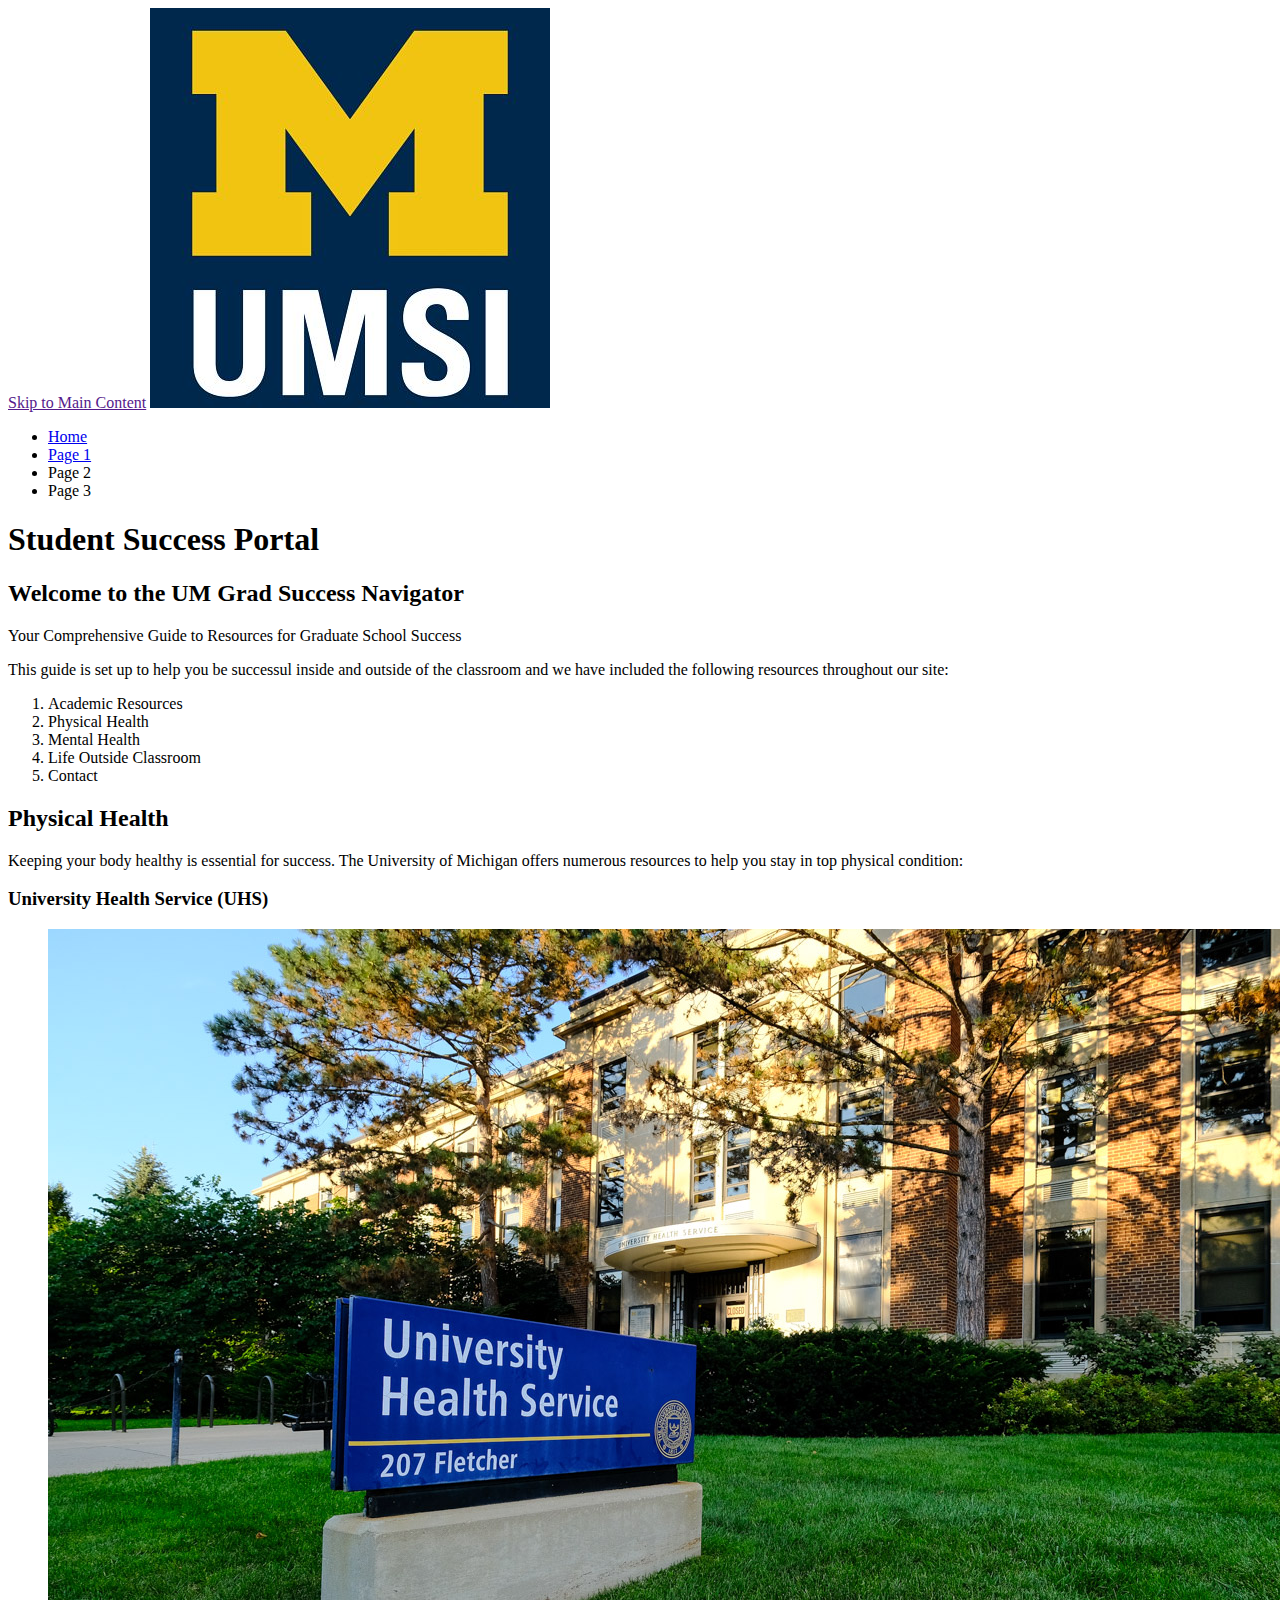
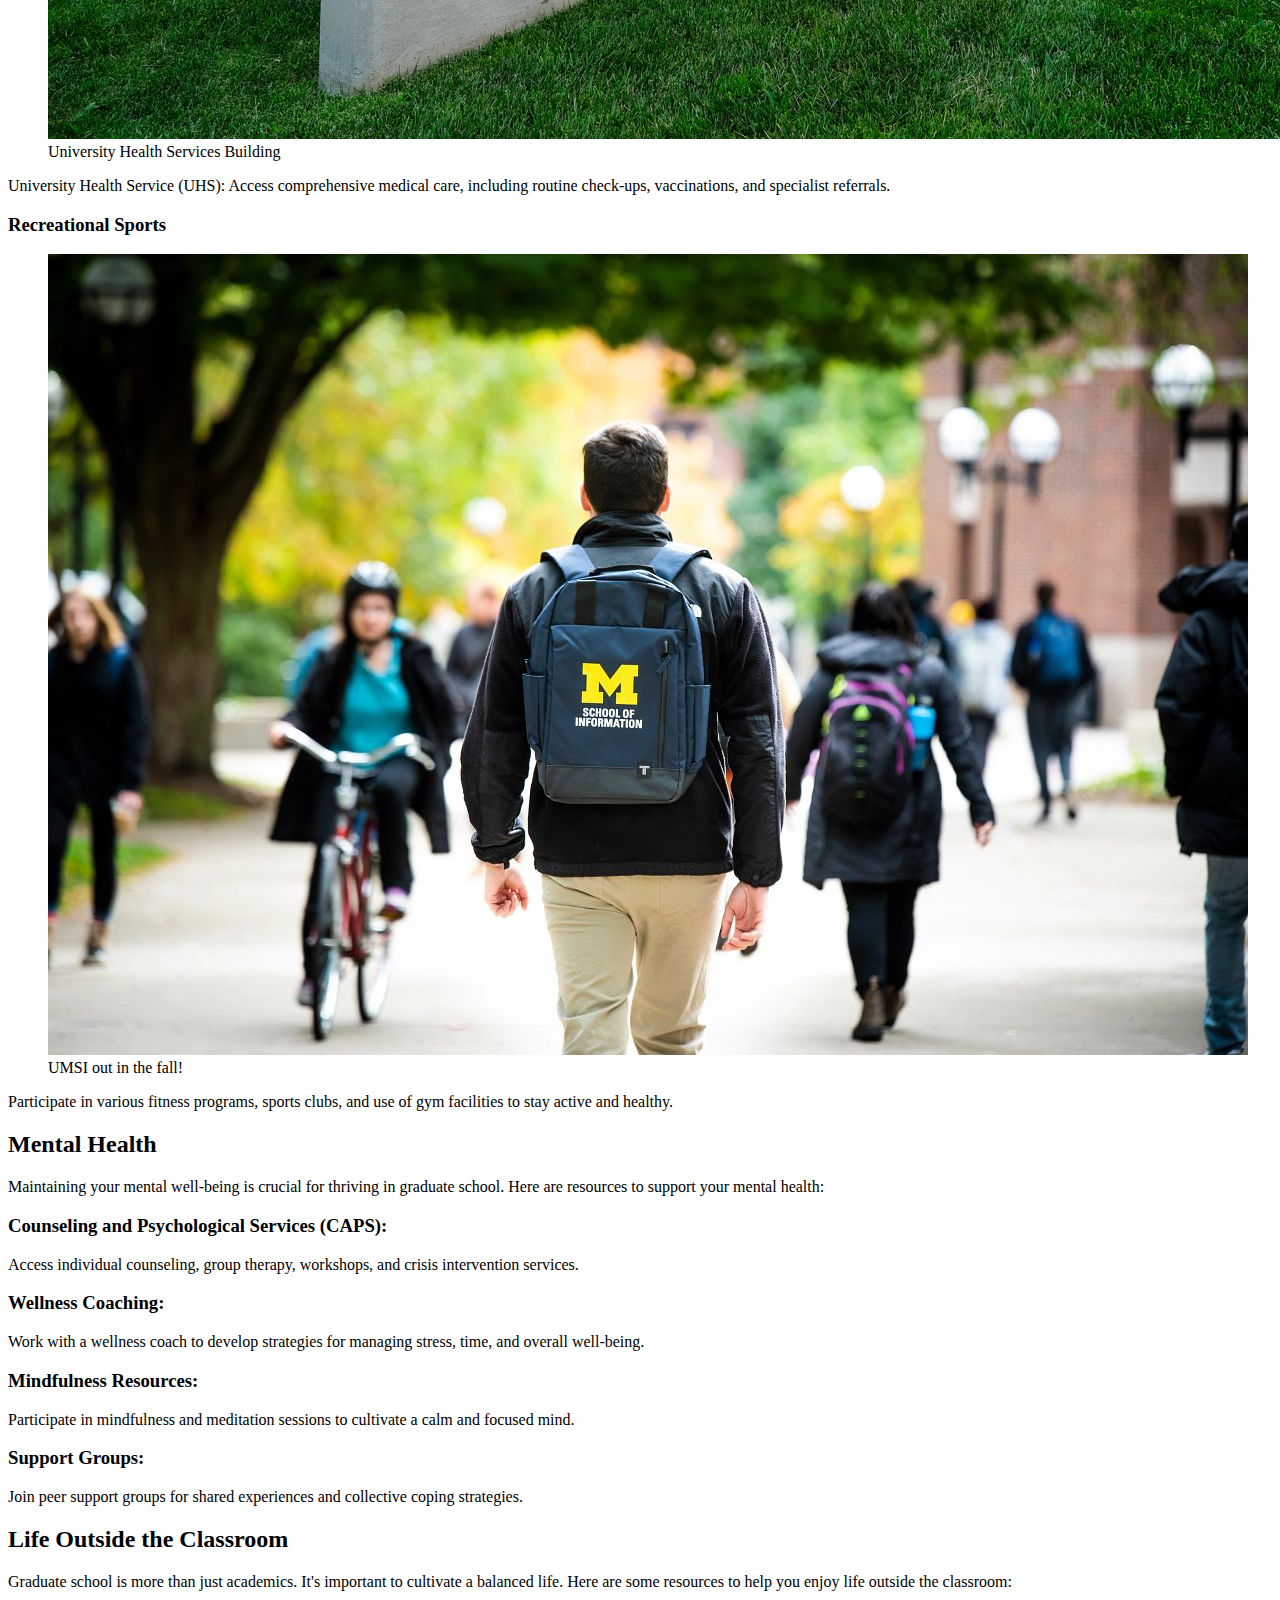
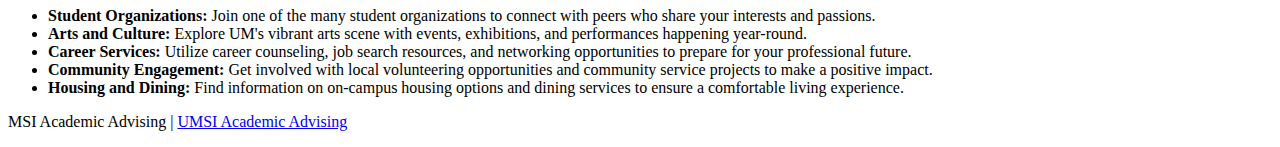
==== index.html @ b6bffa43 "Add files via upload" ====
<!DOCTYPE html>
<html lang="en">
<head>
    <meta charset="UTF-8">
    <meta name="viewport" content="width=device-width, initial-scale=1.0">
    <title>Student Success Portal</title>
</head>
<body>

    <header>
  <a href = "">Skip to Main Content</a>
        <img src="images/UMSI_signature_vertical_informal_solidblue.jpg" alt="UMSI Logo">
        <nav>
            <ul>
                <li><a href = "index.html">Home</a></li>
                <li><a href = "page_1.html">Page 1</a></li>
                <li>Page 2</li>
                <li>Page 3</li>
            </ul>
        </nav>
        <h1>Student Success Portal</h1>

    </header>
    <main>
        <section>
            <h2>Welcome to the UM Grad Success Navigator</h2>
            <p> Your Comprehensive Guide to Resources for Graduate School Success</p>
            <p>This guide is set up to help you be successul inside and outside of the classroom and we have included the following resources throughout our site:</p>
            <ol>
                <li>Academic Resources</li>
                <li>Physical Health</li>
                <li>Mental Health</li>
                <li>Life Outside Classroom</li>
                <li>Contact</li>
            </ol>
        </section>
        <section>
            <h2>Physical Health</h2>
            <p>Keeping your body healthy is essential for success. The University of Michigan offers numerous resources to help you stay in top physical condition:</p>
            <article>
                <h3>University Health Service (UHS)</h3>
                <figure>
                    <img src="images/UHS.jpg" alt="University Health Services building">
                    <figcaption>University Health Services Building</figcaption>
                </figure>
                <p>University Health Service (UHS): Access comprehensive medical care, including routine check-ups, vaccinations, and specialist referrals.</p>
            </article>
            <article>
                <h3>Recreational Sports</h3>
                <figure>
                    <img src="images/UMSI_CampusFall_UMSIBackpack_02.jpg" alt="A student wears a UMSI backpack in fall on the drag.">
                    <figcaption>UMSI out in the fall!</figcaption>
                </figure>
                <p>Participate in various fitness programs, sports clubs, and use of gym facilities to stay active and healthy.</p>
            </article>
        </section>
        
        <section>
            <h2>Mental Health</h2>
            <p>Maintaining your mental well-being is crucial for thriving in graduate school. Here are resources to support your mental health:</p>
            <article>
                <h3>Counseling and Psychological Services (CAPS):</h3>
                <p> Access individual counseling, group therapy, workshops, and crisis intervention services.</p>
            </article>
            <article>
                <h3>Wellness Coaching:</h3>

                <p>Work with a wellness coach to develop strategies for managing stress, time, and overall well-being.</p>
            </article>
            <article>
                <h3>Mindfulness Resources:</h3>

                <p> Participate in mindfulness and meditation sessions to cultivate a calm and focused mind.</p>
            </article>
            <article>
                <h3>Support Groups:</h3>

                <p> Join peer support groups for shared experiences and collective coping strategies.</p>
            </article>
        </section>

        
        <section id="life-outside-classroom">
            <h2>Life Outside the Classroom</h2>
            <p>Graduate school is more than just academics. It's important to cultivate a balanced life. Here are some resources to help you enjoy life outside the classroom:</p>
            <article>

            </article>
            <ul>
                <li><strong>Student Organizations:</strong> Join one of the many student organizations to connect with peers who share your interests and passions.</li>
                <li><strong>Arts and Culture:</strong> Explore UM's vibrant arts scene with events, exhibitions, and performances happening year-round.</li>
                <li><strong>Career Services:</strong> Utilize career counseling, job search resources, and networking opportunities to prepare for your professional future.</li>
                <li><strong>Community Engagement:</strong> Get involved with local volunteering opportunities and community service projects to make a positive impact.</li>
                <li><strong>Housing and Dining:</strong> Find information on on-campus housing options and dining services to ensure a comfortable living experience.</li>
            </ul>
        </section>
        <!-- Content taken & modified from UMGPT with the prompt, "write me a webpage of intro content to help University of Michigan Master's students navigate different resources for being successful in grad school - this will include academic resources, physical health resources, mental health resources, support for life outside the classroom"
        UMGPT. (2024). UMGPT (August 29th version) [Large language model]. -->
    </main>
    <footer>
        <p>MSI Academic Advising | <a href="https://sites.google.com/umich.edu/msiacademicadvising/student-support-resources">UMSI Academic Advising </a></p>
        </footer>
</body>
</html>
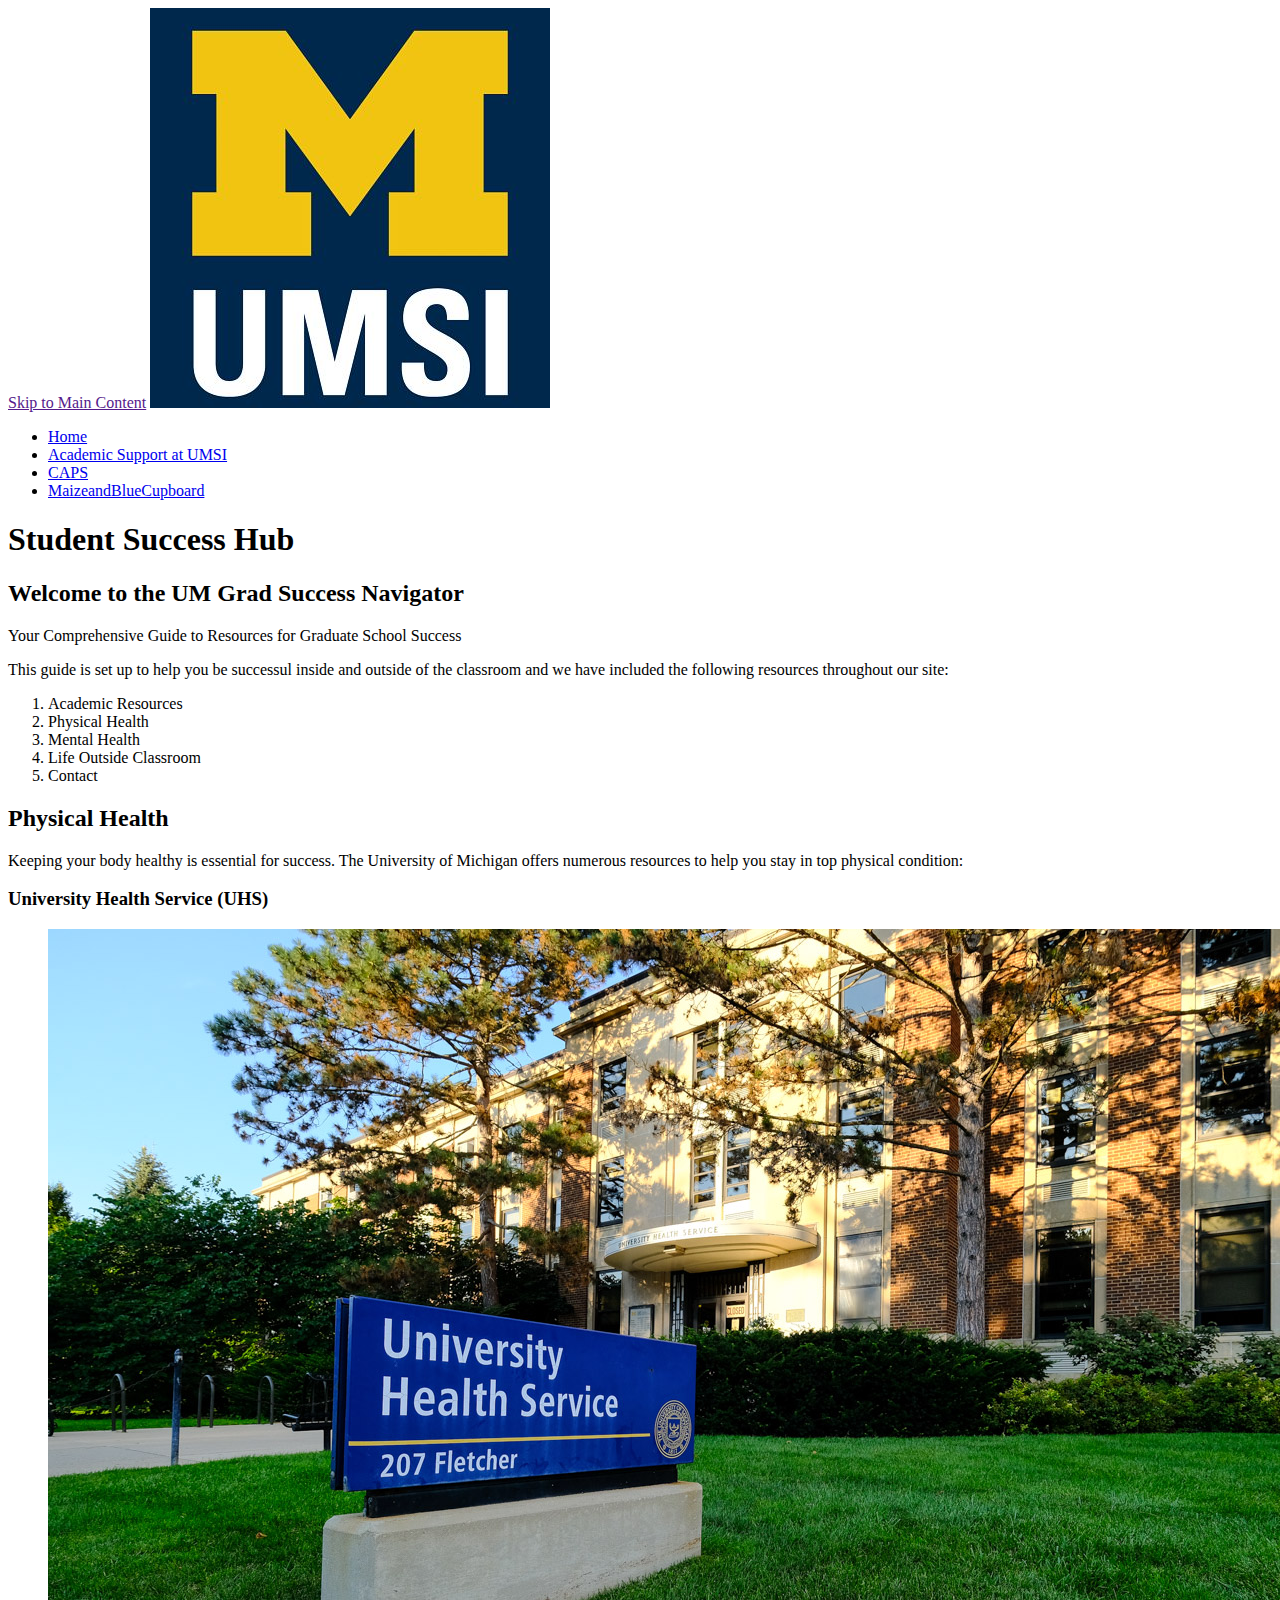
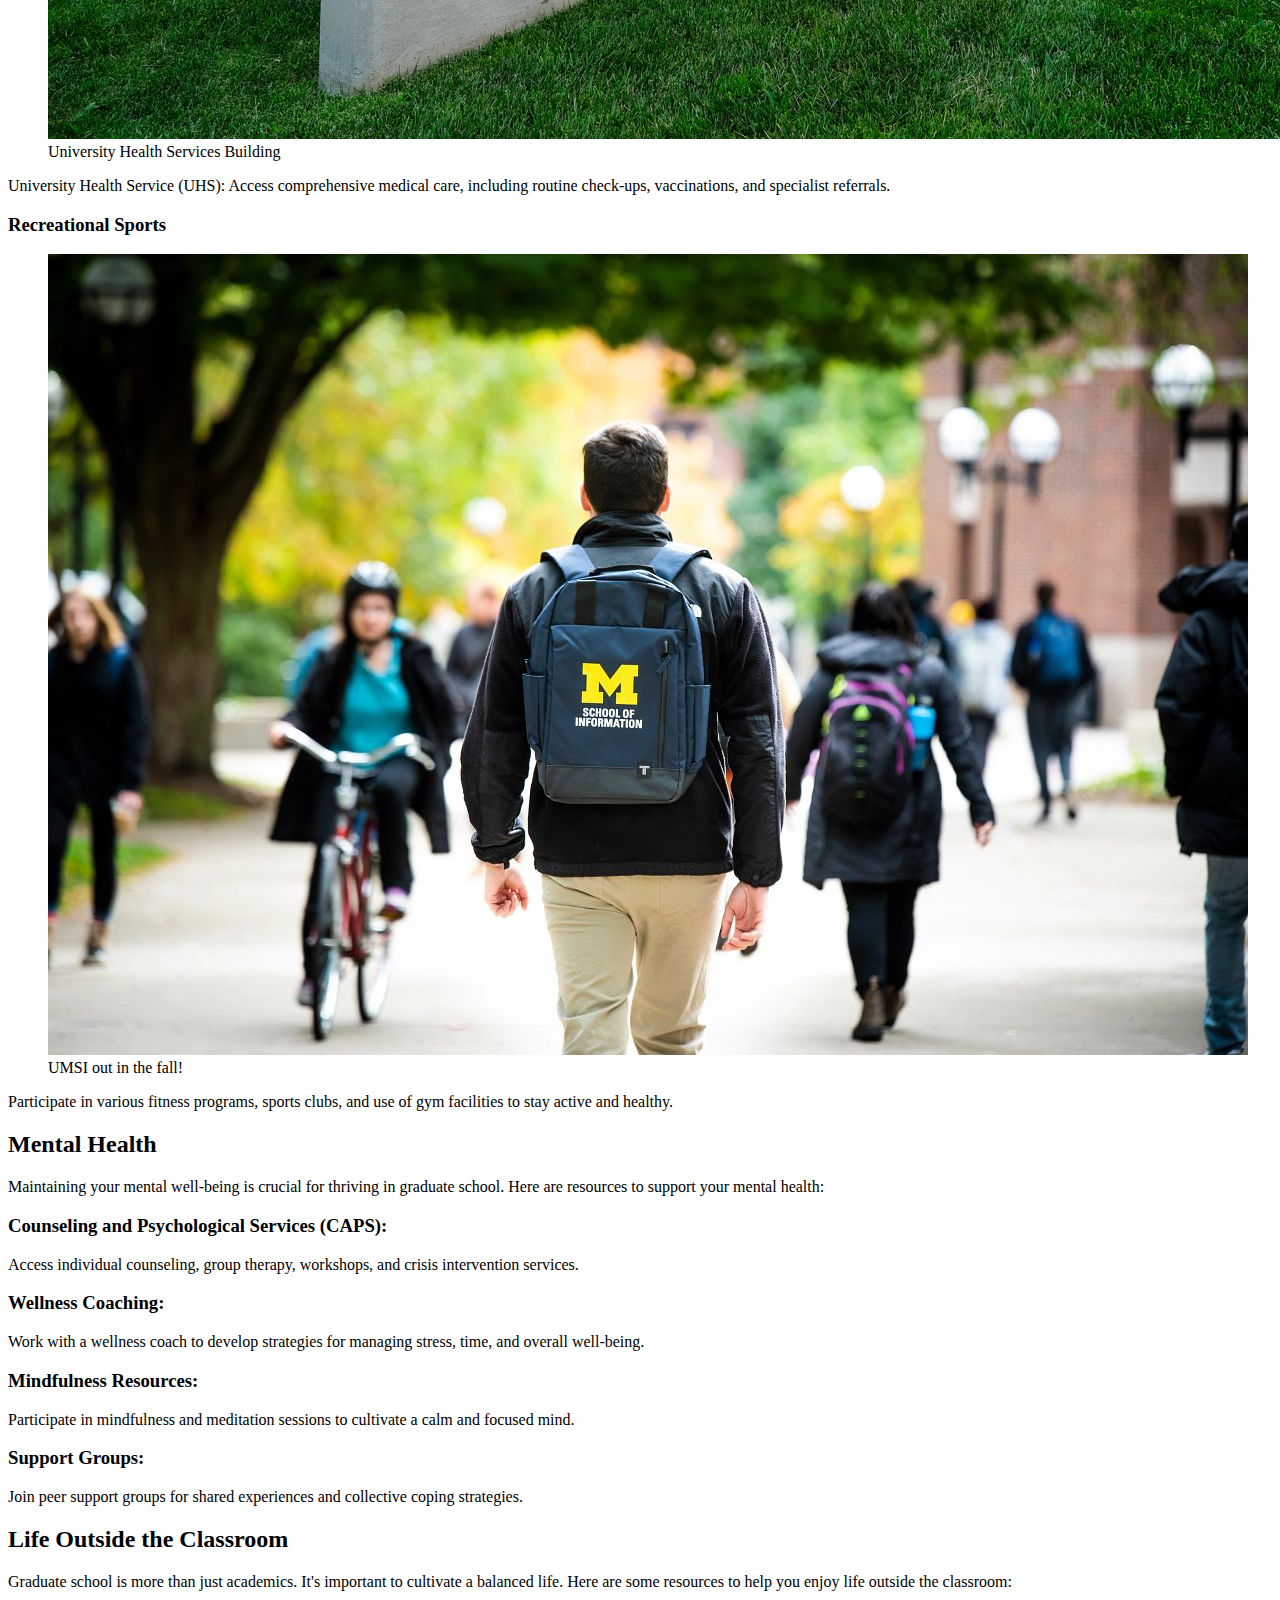
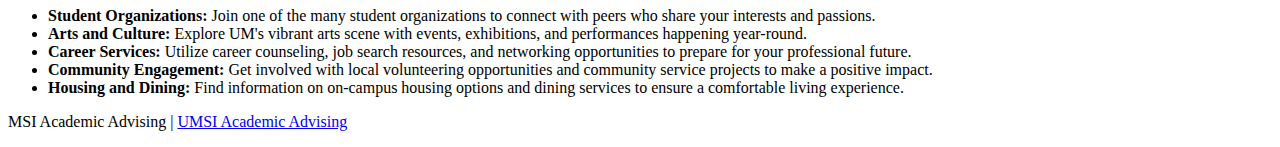
==== commit eb03774b: "Add files via upload" ====
--- a/index.html
+++ b/index.html
@@ -6,19 +6,19 @@
     <title>Student Success Portal</title>
 </head>
 <body>
-
+<!-- Source from Jackie's code-->
     <header>
   <a href = "">Skip to Main Content</a>
         <img src="images/UMSI_signature_vertical_informal_solidblue.jpg" alt="UMSI Logo">
         <nav>
             <ul>
-                <li><a href = "index.html">Home</a></li>
-                <li><a href = "page_1.html">Page 1</a></li>
-                <li>Page 2</li>
-                <li>Page 3</li>
+                <li class="active"><a href = "index.html">Home</a></li>
+                <li><a href = "umsiacademicsupport.html">Academic Support at UMSI</a></li>
+                <li><a href = "caps.html"> CAPS</a></li>
+                <li><a href = "foodpantry.html"> MaizeandBlueCupboard</a></li>
             </ul>
         </nav>
-        <h1>Student Success Portal</h1>
+        <h1>Student Success Hub</h1>
 
     </header>
     <main>
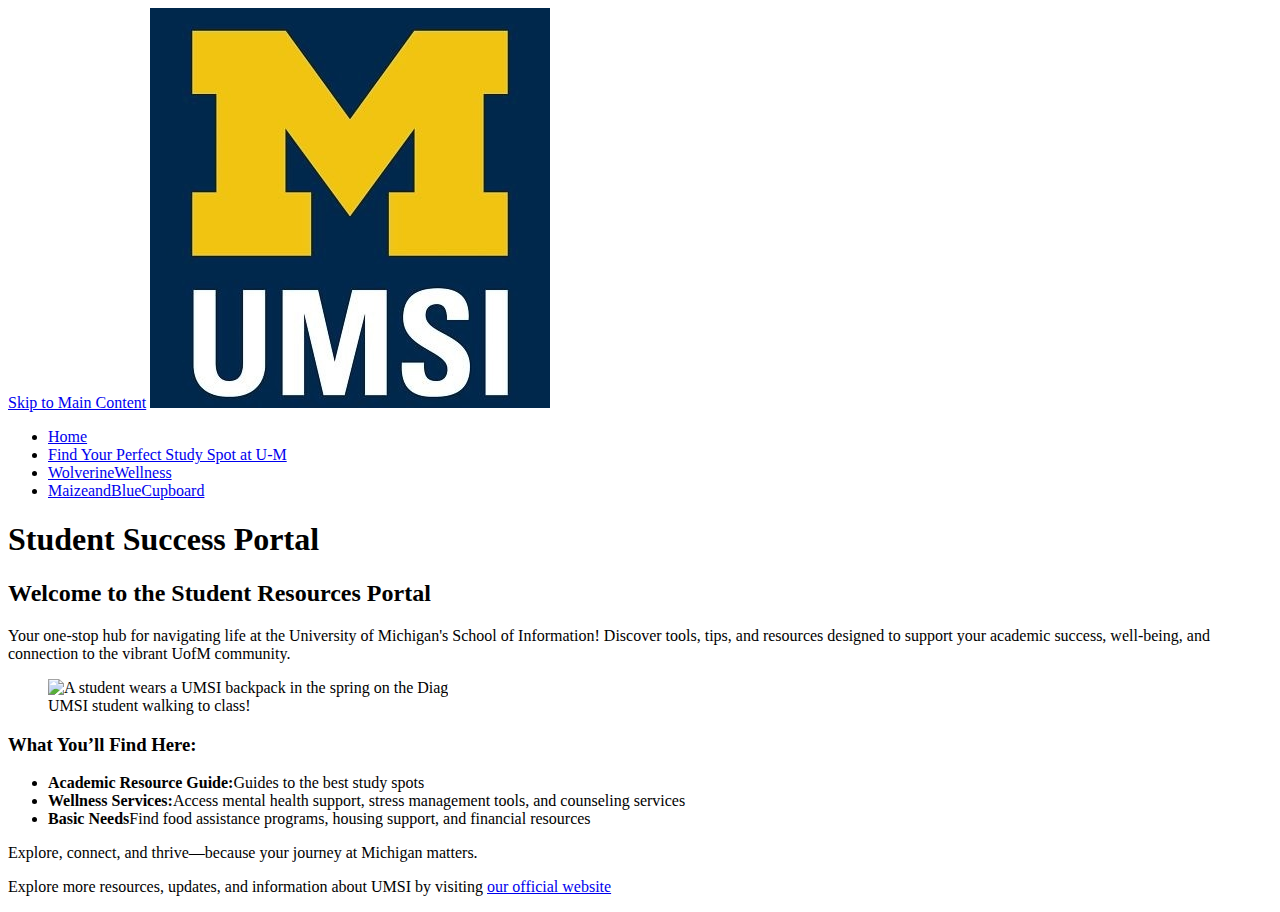
==== commit 204099ae: "Add files via upload" ====
--- a/index.html
+++ b/index.html
@@ -3,102 +3,44 @@
 <head>
     <meta charset="UTF-8">
     <meta name="viewport" content="width=device-width, initial-scale=1.0">
+    <link rel="stylesheet" href="css/style.css">
     <title>Student Success Portal</title>
 </head>
 <body>
 <!-- Source from Jackie's code-->
     <header>
-  <a href = "">Skip to Main Content</a>
-        <img src="images/UMSI_signature_vertical_informal_solidblue.jpg" alt="UMSI Logo">
+  <a href ="#main" class="skip">Skip to Main Content</a>
+        <img src="images/logo.jpg" alt="UMSI Logo">
         <nav>
             <ul>
                 <li class="active"><a href = "index.html">Home</a></li>
-                <li><a href = "umsiacademicsupport.html">Academic Support at UMSI</a></li>
-                <li><a href = "caps.html"> CAPS</a></li>
+                <li><a href = "studyspaces.html">Find Your Perfect Study Spot at U-M</a></li>
+                <li><a href = "wolverinewellness.html"> WolverineWellness</a></li>
                 <li><a href = "foodpantry.html"> MaizeandBlueCupboard</a></li>
             </ul>
         </nav>
-        <h1>Student Success Hub</h1>
-
+        <h1>Student Success Portal</h1>
     </header>
-    <main>
+    <main id="main">
         <section>
-            <h2>Welcome to the UM Grad Success Navigator</h2>
-            <p> Your Comprehensive Guide to Resources for Graduate School Success</p>
-            <p>This guide is set up to help you be successul inside and outside of the classroom and we have included the following resources throughout our site:</p>
-            <ol>
-                <li>Academic Resources</li>
-                <li>Physical Health</li>
-                <li>Mental Health</li>
-                <li>Life Outside Classroom</li>
-                <li>Contact</li>
-            </ol>
+            <h2>Welcome to the Student Resources Portal</h2>
+            <p> Your one-stop hub for navigating life at the University of Michigan's School of Information! Discover tools, tips, and resources designed to support your academic success, well-being, and connection to the vibrant UofM community.</p>
+            <figure>
+                <img src="images/Backpack.png" alt="A student wears a UMSI backpack in the spring on the Diag" width="500" height="500">
+                <figcaption>UMSI student walking to class!</figcaption>
+            </figure>
+            <h3>What You’ll Find Here:</h3>
+            <ul>
+                <li><strong>Academic Resource Guide:</strong>Guides to the best study spots</li>
+                <li><strong>Wellness Services:</strong>Access mental health support, stress management tools, and counseling services</li>
+                <li><strong>Basic Needs</strong>Find food assistance programs, housing support, and financial resources</li>
+            </ul>
+        <p>Explore, connect, and thrive—because your journey at Michigan matters.</p>
         </section>
-        <section>
-            <h2>Physical Health</h2>
-            <p>Keeping your body healthy is essential for success. The University of Michigan offers numerous resources to help you stay in top physical condition:</p>
-            <article>
-                <h3>University Health Service (UHS)</h3>
-                <figure>
-                    <img src="images/UHS.jpg" alt="University Health Services building">
-                    <figcaption>University Health Services Building</figcaption>
-                </figure>
-                <p>University Health Service (UHS): Access comprehensive medical care, including routine check-ups, vaccinations, and specialist referrals.</p>
-            </article>
-            <article>
-                <h3>Recreational Sports</h3>
-                <figure>
-                    <img src="images/UMSI_CampusFall_UMSIBackpack_02.jpg" alt="A student wears a UMSI backpack in fall on the drag.">
-                    <figcaption>UMSI out in the fall!</figcaption>
-                </figure>
-                <p>Participate in various fitness programs, sports clubs, and use of gym facilities to stay active and healthy.</p>
-            </article>
-        </section>
-        
-        <section>
-            <h2>Mental Health</h2>
-            <p>Maintaining your mental well-being is crucial for thriving in graduate school. Here are resources to support your mental health:</p>
-            <article>
-                <h3>Counseling and Psychological Services (CAPS):</h3>
-                <p> Access individual counseling, group therapy, workshops, and crisis intervention services.</p>
-            </article>
-            <article>
-                <h3>Wellness Coaching:</h3>
-
-                <p>Work with a wellness coach to develop strategies for managing stress, time, and overall well-being.</p>
-            </article>
-            <article>
-                <h3>Mindfulness Resources:</h3>
-
-                <p> Participate in mindfulness and meditation sessions to cultivate a calm and focused mind.</p>
-            </article>
-            <article>
-                <h3>Support Groups:</h3>
-
-                <p> Join peer support groups for shared experiences and collective coping strategies.</p>
-            </article>
-        </section>
-
-        
-        <section id="life-outside-classroom">
-            <h2>Life Outside the Classroom</h2>
-            <p>Graduate school is more than just academics. It's important to cultivate a balanced life. Here are some resources to help you enjoy life outside the classroom:</p>
-            <article>
-
-            </article>
-            <ul>
-                <li><strong>Student Organizations:</strong> Join one of the many student organizations to connect with peers who share your interests and passions.</li>
-                <li><strong>Arts and Culture:</strong> Explore UM's vibrant arts scene with events, exhibitions, and performances happening year-round.</li>
-                <li><strong>Career Services:</strong> Utilize career counseling, job search resources, and networking opportunities to prepare for your professional future.</li>
-                <li><strong>Community Engagement:</strong> Get involved with local volunteering opportunities and community service projects to make a positive impact.</li>
-                <li><strong>Housing and Dining:</strong> Find information on on-campus housing options and dining services to ensure a comfortable living experience.</li>
-            </ul>
-        </section>
-        <!-- Content taken & modified from UMGPT with the prompt, "write me a webpage of intro content to help University of Michigan Master's students navigate different resources for being successful in grad school - this will include academic resources, physical health resources, mental health resources, support for life outside the classroom"
-        UMGPT. (2024). UMGPT (August 29th version) [Large language model]. -->
+        <!-- Content taken & modified from ChatGPT with the prompt, "write a good smooth home page that introduces the resources for University of Michigan grad student" (2025). ChatGPT (March 23rd, 2023 version) [Large language model]. -->
     </main>
     <footer>
-        <p>MSI Academic Advising | <a href="https://sites.google.com/umich.edu/msiacademicadvising/student-support-resources">UMSI Academic Advising </a></p>
+        <p>Explore more resources, updates, and information about UMSI by visiting <a href="https://www.si.umich.edu/"> our official website</a></p>
         </footer>
 </body>
 </html>
--- a/css/style.css
+++ b/css/style.css
@@ -0,0 +1,4 @@
+
+iframe{
+    border-width: 0px;
+}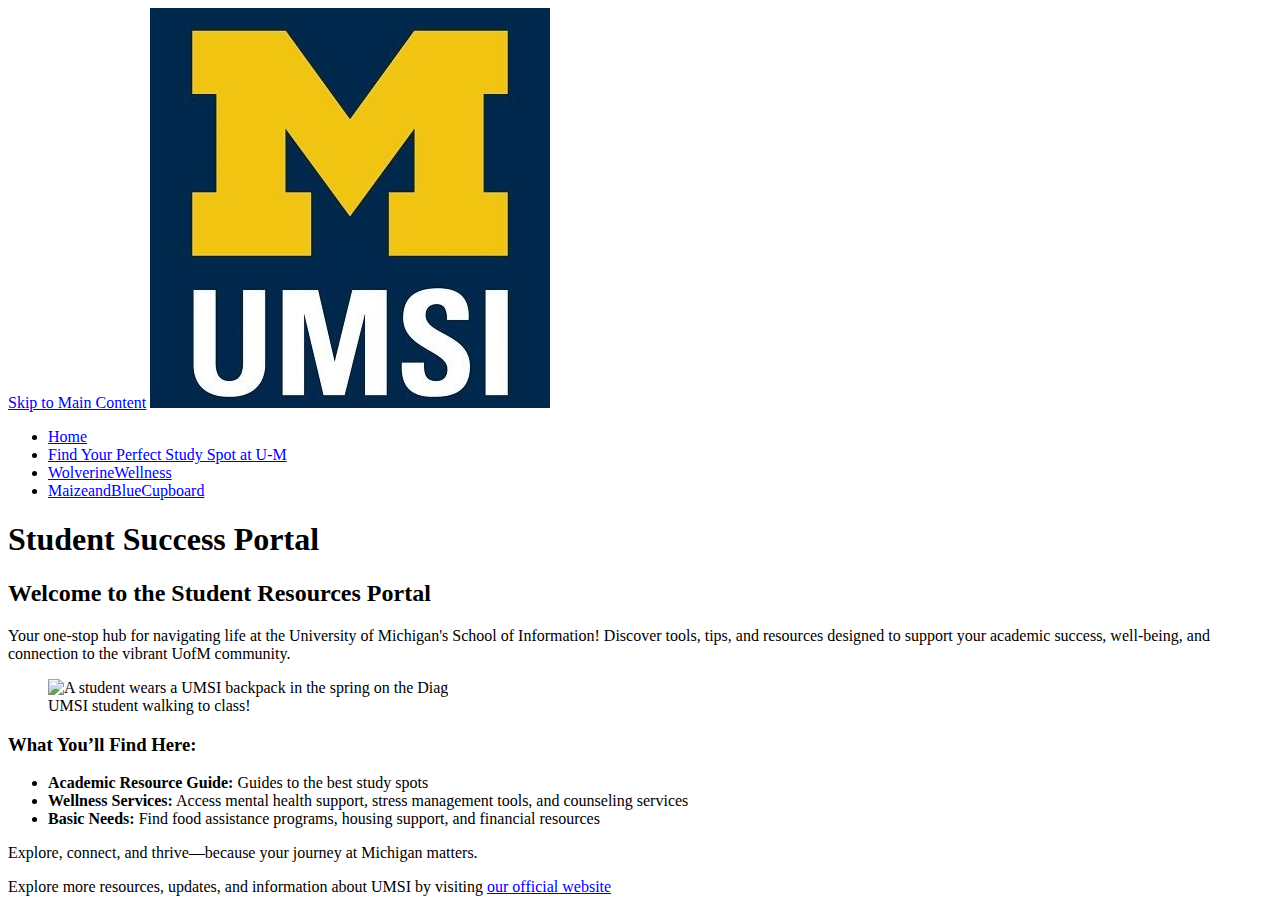
==== commit 5eafde94: "Add files via upload" ====
--- a/index.html
+++ b/index.html
@@ -31,9 +31,9 @@
             </figure>
             <h3>What You’ll Find Here:</h3>
             <ul>
-                <li><strong>Academic Resource Guide:</strong>Guides to the best study spots</li>
-                <li><strong>Wellness Services:</strong>Access mental health support, stress management tools, and counseling services</li>
-                <li><strong>Basic Needs</strong>Find food assistance programs, housing support, and financial resources</li>
+                <li><strong>Academic Resource Guide:</strong> Guides to the best study spots</li>
+                <li><strong>Wellness Services:</strong> Access mental health support, stress management tools, and counseling services</li>
+                <li><strong>Basic Needs:</strong> Find food assistance programs, housing support, and financial resources</li>
             </ul>
         <p>Explore, connect, and thrive—because your journey at Michigan matters.</p>
         </section>
